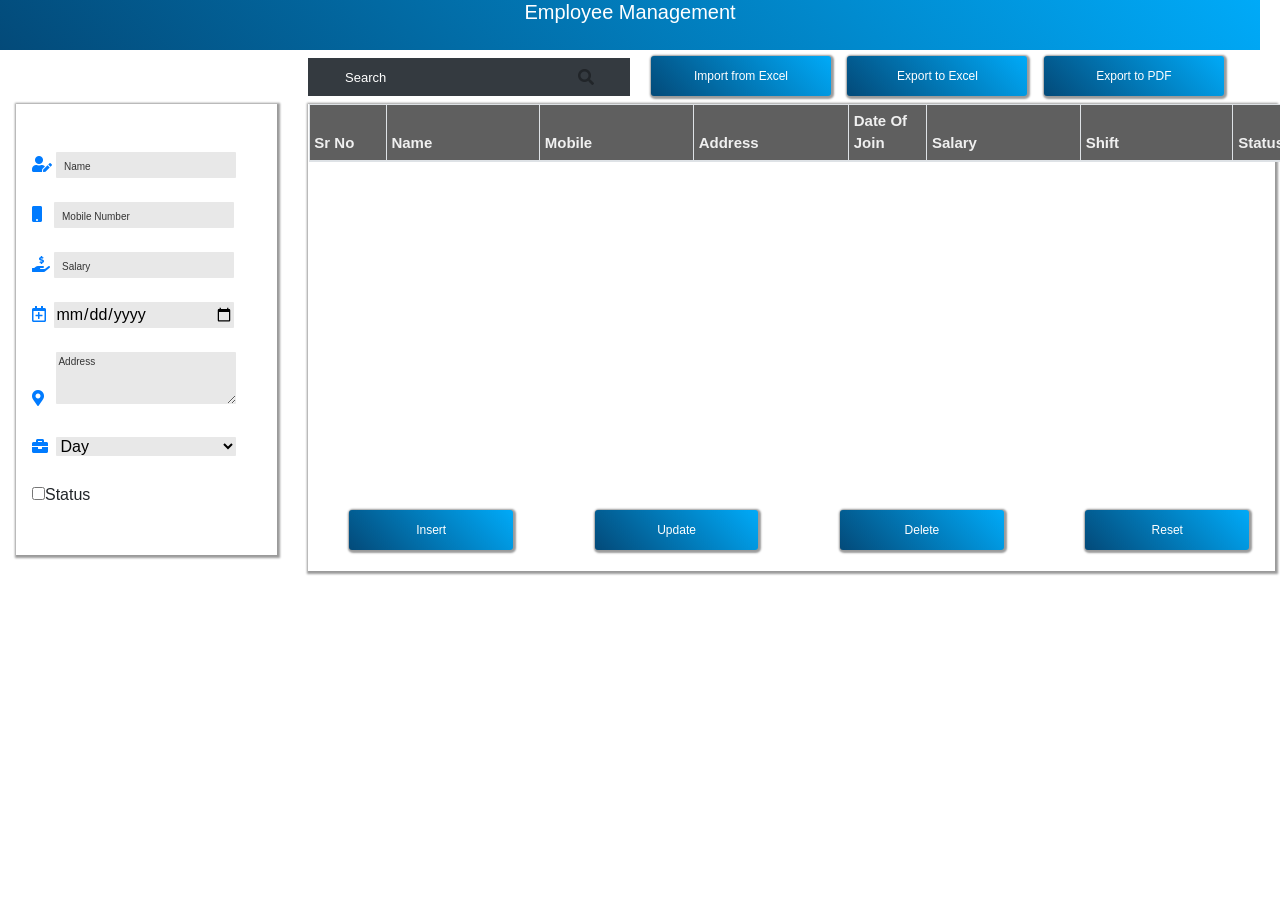
==== index.html @ 000c42e2 "Rename employeeManagement.html to index.html" ====
<!DOCTYPE html>
<html lang="en">
<head>
    <meta charset="UTF-8">
    <meta name="viewport" content="width=device-width, initial-scale=1.0">
    <meta http-equiv="X-UA-Compatible" content="ie=edge">
    <link rel="stylesheet" href="https://maxcdn.bootstrapcdn.com/bootstrap/4.0.0/css/bootstrap.min.css" integrity="sha384-Gn5384xqQ1aoWXA+058RXPxPg6fy4IWvTNh0E263XmFcJlSAwiGgFAW/dAiS6JXm" crossorigin="anonymous">
    <link rel="stylesheet" href="ryd.css">
    <link href="https://stackpath.bootstrapcdn.com/font-awesome/4.7.0/css/font-awesome.min.css" rel="stylesheet" integrity="sha384-wvfXpqpZZVQGK6TAh5PVlGOfQNHSoD2xbE+QkPxCAFlNEevoEH3Sl0sibVcOQVnN" crossorigin="anonymous">
    
    <title>Employee Management</title>
</head>
<body>
    <div class="header background_color text-white  text-center">
        <h5 class="align-text-bottom">Employee Management</h5>
    </div>
    <div class="row">
        <div class="col-sm-3"></div>
        <form class="rounded-2 bg-dark col-sm-3 form-inline d-flex justify-content-center md-form form-sm  mt-2" >
            <input class=" mr-3 w-75 bg-dark border-0 text-white"  type="text" placeholder="Search"
              aria-label="Search" id="searchTable" >
            <i class="fas fa-search" aria-hidden="true"></i>
        </form>
        <div class=" col-sm-6">
        <button class="col-sm background_color button_size text-white  text-center">Import from Excel</button>
        <button class="col-sm background_color button_size text-white  text-center">Export to Excel</button>
        <button class="col-sm background_color button_size text-white  text-center">Export to PDF</button>
        </div>

    </div>
<!-- search and buttons over -->

<div class="row">
        <div class="col-sm-3 justify-content-center mt-2 ">
<!-- form  -->
            

            <div class="form-group table_column mx-3 py-5 px-3">
                
                <i class="fas fa-user-edit text-primary"></i>  <input type="text" class="form_entry mx-auto" id="employeeName" placeholder="  Name" value=""><br><br>
                <i class="fas fa-mobile text-primary"></i>  <input type="text" class="form_entry ml-2" id="employeeNo" placeholder="  Mobile Number"><br><br>
                <i class="fas fa-hand-holding-usd text-primary"></i> <input type="text" class="form_entry" id="employeeSalary" placeholder="  Salary"><br><br>
                <i class="far fa-calendar-plus text-primary"></i>  <input type="date" class="form_entry ml-1" id="employeeDateOfJoin" placeholder="  Date Of Join"><br><br>

                <i class="fas fa-map-marker-alt text-primary"></i>  <textarea class=" form_entry ml-2" rows="2" id="employeeAddress" placeholder="Address"></textarea><br><br>
                <i class="fas fa-briefcase text-primary"></i>  <select id="employeeShift" name="shift" class="form_entry ml-1">
                                                                
                                                                <option value="day">Day</option>
                                                                <option value="night">Night</option>
                  </select> <br><br>
                  <input type="checkbox" id="employeeStatus" name="status" value="Active">Status
            </div> 
        </div>
<div class="col-sm-9  table_column mt-2 pt-0 pl-3 pr-0">
<!-- table -->
    <div class="row " id="table_row">
    <table class="table table-striped table-bordered table-sm css-serial " id="employee_table">
    <thead>
      <tr>
        <th scope="col" class="col-sm-1">Sr No</th>
        <th scope="col" class="col-sm-2">Name</th>
        <th scope="col" class="col-sm-2">Mobile</th>
        <th scope="col" class="col-sm-2">Address</th>
        <th scope="col" class="col-sm-1">Date Of Join</th>
        <th scope="col" class="col-sm-2">Salary</th>
        <th scope="col" class="col-sm-2">Shift</th>
        <th scope="col" class="col-sm-2">Status</th>
      </tr>
    </thead>
    <tbody >

    </tbody>
            </table>



                </div>
                <div class="row">
                    <button class="col-sm-2 background_color button_size text-white  text-center mx-auto" onclick="addEmployee()">Insert</button>
                    <button class="col-sm-2 background_color button_size text-white  text-center mx-auto" onclick="updateRow()">Update</button>
                    <button class="col-sm-2 background_color button_size text-white  text-center mx-auto" onclick="deleteRow()">Delete</button>
                    <button class="col-sm-2 background_color button_size text-white  text-center mx-auto" onclick="resetTable()">Reset</button>

                </div>



</div>
</div>







<script src="ryd.js"></script>
    <link rel="stylesheet" href="https://cdnjs.cloudflare.com/ajax/libs/font-awesome/5.13.0/css/all.min.css" integrity="sha256-h20CPZ0QyXlBuAw7A+KluUYx/3pK+c7lYEpqLTlxjYQ=" crossorigin="anonymous" />
    <script src="https://code.jquery.com/jquery-3.2.1.slim.min.js" integrity="sha384-KJ3o2DKtIkvYIK3UENzmM7KCkRr/rE9/Qpg6aAZGJwFDMVNA/GpGFF93hXpG5KkN" crossorigin="anonymous"></script>
    <script src="https://cdnjs.cloudflare.com/ajax/libs/popper.js/1.12.9/umd/popper.min.js" integrity="sha384-ApNbgh9B+Y1QKtv3Rn7W3mgPxhU9K/ScQsAP7hUibX39j7fakFPskvXusvfa0b4Q" crossorigin="anonymous"></script>
    <script src="https://maxcdn.bootstrapcdn.com/bootstrap/4.0.0/js/bootstrap.min.js" integrity="sha384-JZR6Spejh4U02d8jOt6vLEHfe/JQGiRRSQQxSfFWpi1MquVdAyjUar5+76PVCmYl" crossorigin="anonymous"></script>

</body>
</html>
---- ryd.css ----
.header{
    height: 50px;
    
}

.background_color{
        background-image: linear-gradient(45deg,rgb(3, 74, 121),rgb(0, 170, 248));
        
}
.button_size{
    box-shadow: 1px 1px 2px 2px rgba(0, 0, 0, 0.397);

    font-size: 12px;
    height: 40px;
    width: 180px;
    border: none;
    border-radius: 3px;
    margin: 6px;
    margin-bottom: 0;
    padding: 10px;
}
.table_column{

    box-shadow: 1px 1px 2px 2px rgba(0, 0, 0, 0.397);
}

.form_entry{

    width: 180px;
    /* height: 30px; */
    border: none;
    border-radius: 1px;
    background-color: rgba(216, 216, 216, 0.596);
}
::placeholder{
    color: white;
    font-size:13px ;
}
.table_column ::placeholder { /* Chrome, Firefox, Opera, Safari 10.1+ */
    color: rgba(0, 0, 0, 0.781);
    opacity: 1; /* Firefox */
    font-size: 10px;
    
  }
  
  :-ms-input-placeholder { /* Internet Explorer 10-11 */
    color: red;
  }
  
  ::-ms-input-placeholder { /* Microsoft Edge */
    color: red;
  }
  input:focus::placeholder {
     
    color: rgba(255, 0, 0, 0);
}
#table_row{
    height: 400px;
    overflow: scroll;
}
body{
    padding-right: 20px;
    margin: 0;
}
th{
    font-size: 15px;
    background-color: rgb(95, 95, 95);
    color: rgba(255, 255, 255, 0.904);
    position:sticky;
    top:0
}
thead{
    font-weight: normal;
    font-size: large;
}
td{
    font-size: 15px;
}
.css-serial {
    counter-reset: serial-number;  /* Set the serial number counter to 0 */
  }
  
  .css-serial td:first-child:before {
    counter-increment: serial-number;  /* Increment the serial number counter */
    content: counter(serial-number);  /* Display the counter */
  }
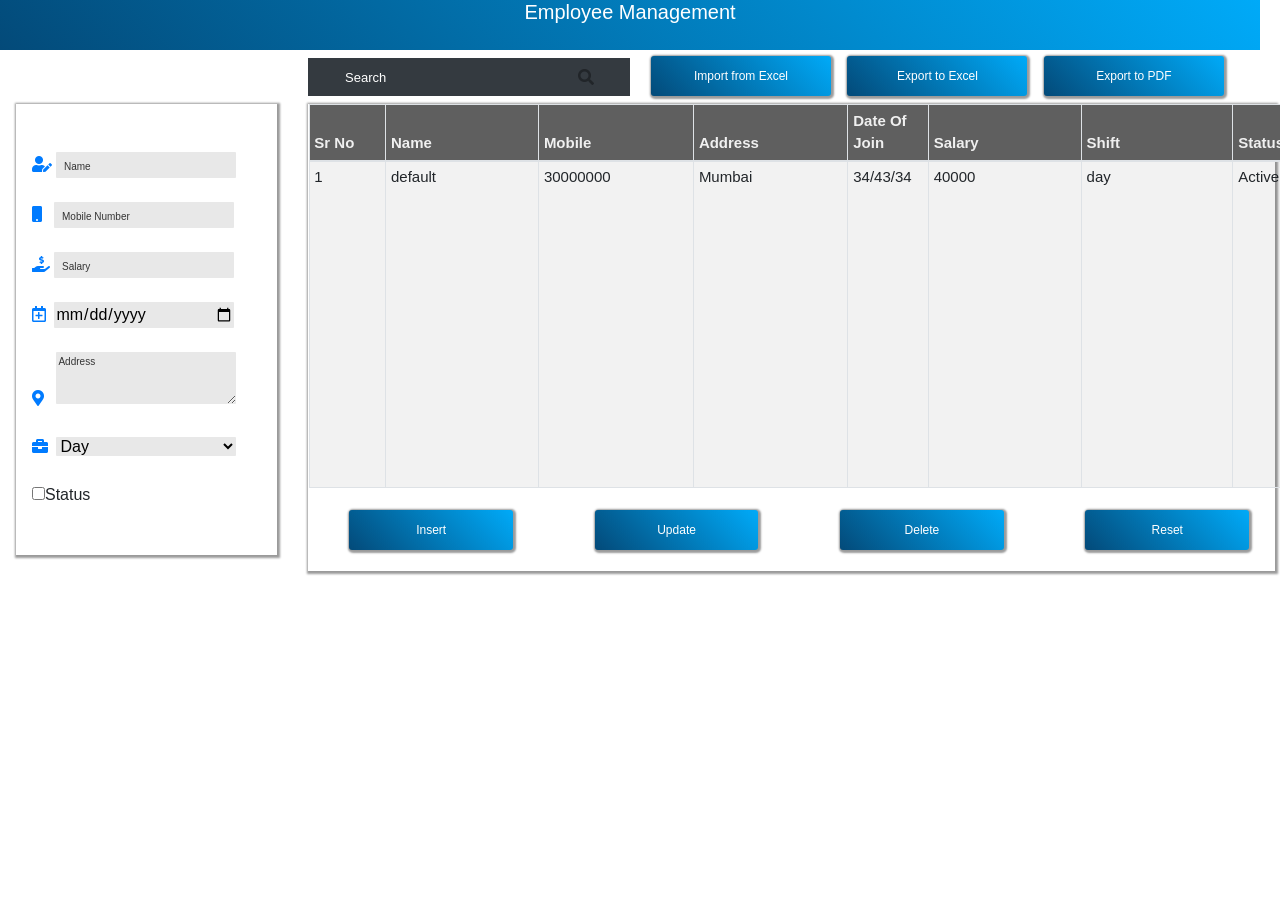
==== commit 454e569d: "Added Selection indication for Table rows" ====
--- a/index.html
+++ b/index.html
@@ -67,7 +67,7 @@
         <th scope="col" class="col-sm-2">Status</th>
       </tr>
     </thead>
-    <tbody >
+    <tbody id="tableBody">
 
     </tbody>
             </table>
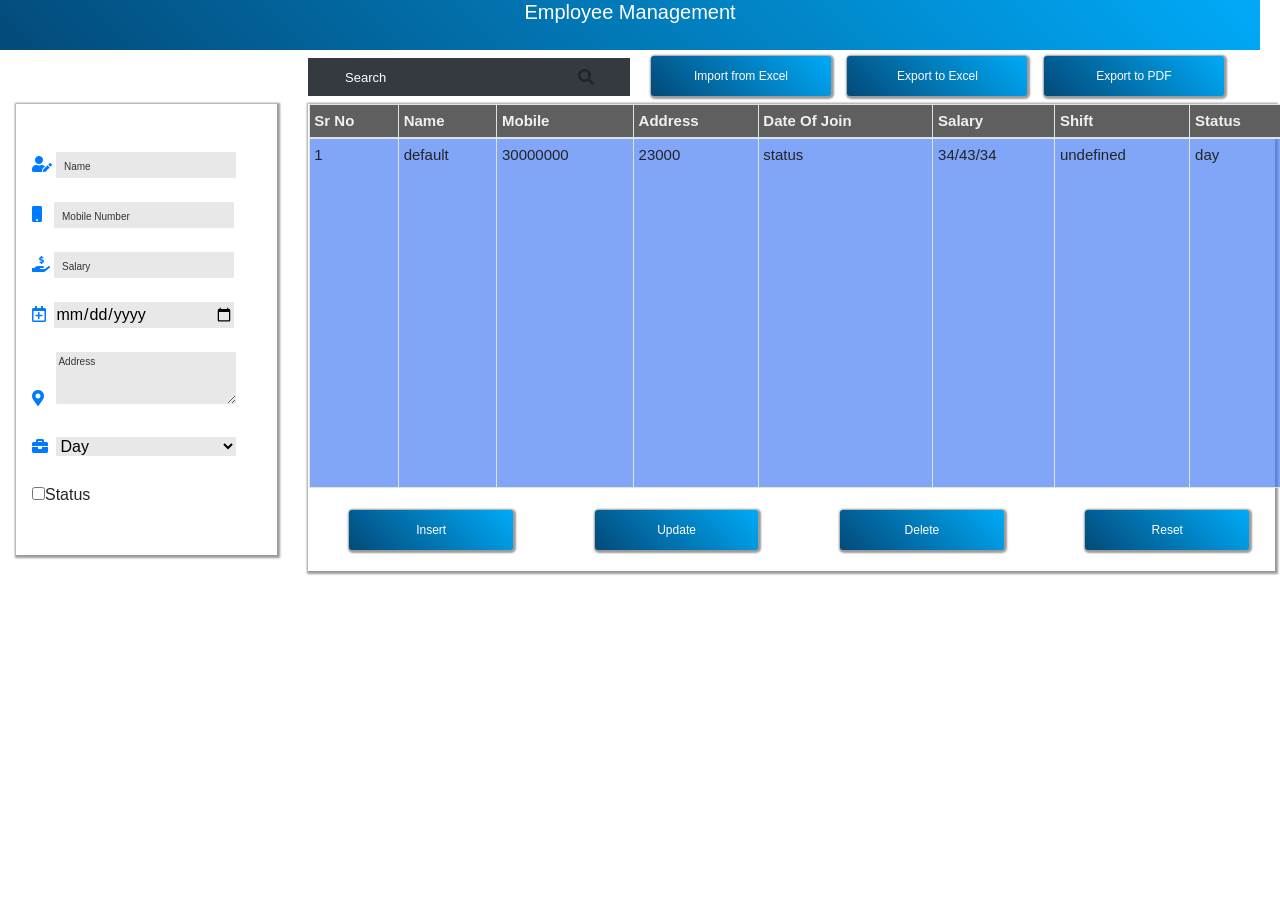
==== commit 17212e0f: "xedProblem in table column width" ====
--- a/index.html
+++ b/index.html
@@ -57,14 +57,14 @@
     <table class="table table-striped table-bordered table-sm css-serial " id="employee_table">
     <thead>
       <tr>
-        <th scope="col" class="col-sm-1">Sr No</th>
-        <th scope="col" class="col-sm-2">Name</th>
-        <th scope="col" class="col-sm-2">Mobile</th>
-        <th scope="col" class="col-sm-2">Address</th>
-        <th scope="col" class="col-sm-1">Date Of Join</th>
-        <th scope="col" class="col-sm-2">Salary</th>
-        <th scope="col" class="col-sm-2">Shift</th>
-        <th scope="col" class="col-sm-2">Status</th>
+        <th scope="col" >Sr No</th>
+        <th scope="col" >Name</th>
+        <th scope="col" >Mobile</th>
+        <th scope="col" >Address</th>
+        <th scope="col" >Date Of Join</th>
+        <th scope="col" >Salary</th>
+        <th scope="col" >Shift</th>
+        <th scope="col" >Status</th>
       </tr>
     </thead>
     <tbody id="tableBody">
